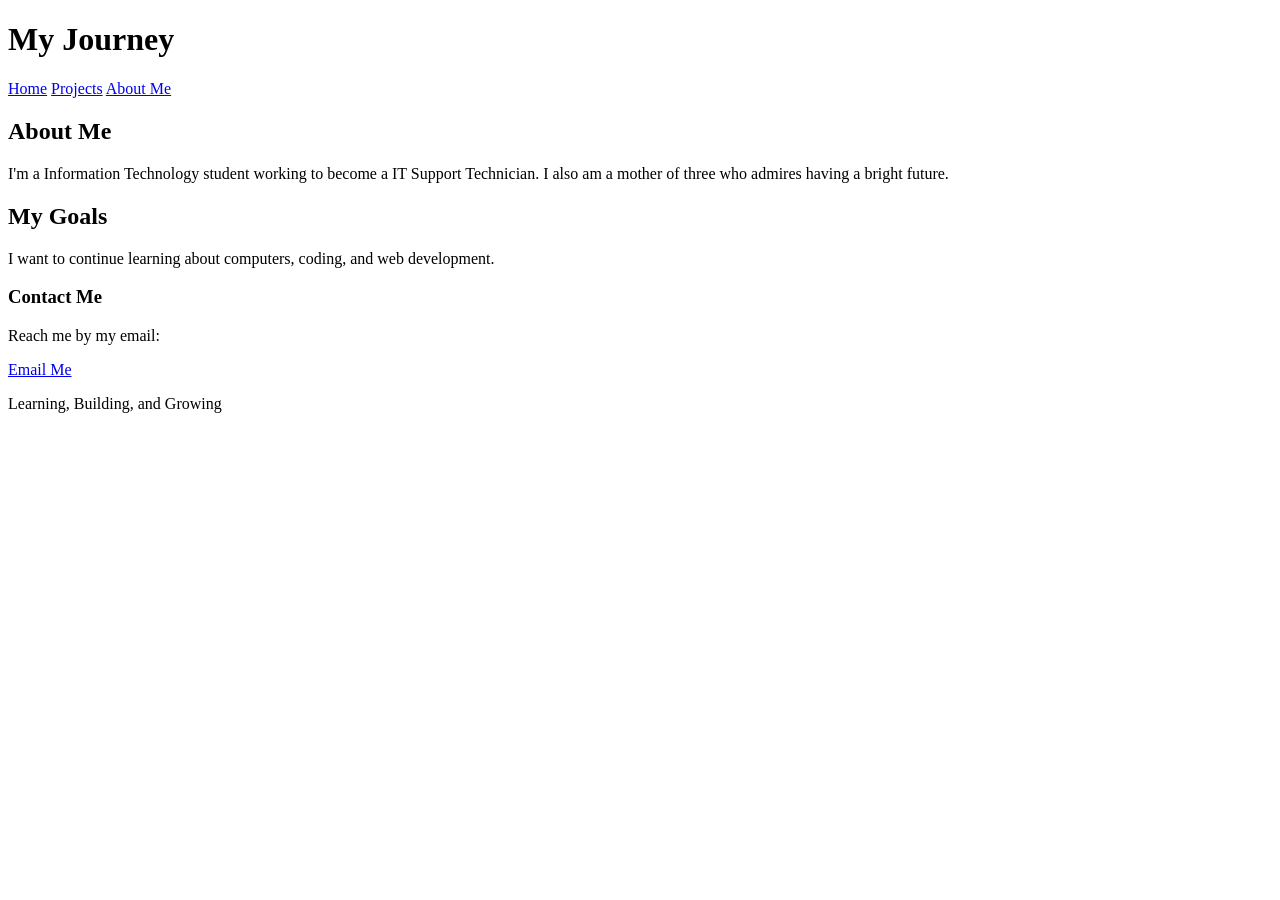
==== about.html @ 247b461a "Change heading from h2 to h3 for contact section" ====
<!DOCTYPE html>
<html lang="en">
<head>
    <meta charset="UTF-8">
    <meta name="viewport" content="width=device-width, initial-scale=1.0">
    <title>About Me | My Journey</title>
</head>
<body>

    <header>
        <h1>My Journey</h1>
        <nav>
            <a href="index.html">Home</a>
            <a href="projects.html">Projects</a>
            <a href="about.html">About Me</a>
        </nav>
    </header>

    <main>
        <section>
            <h2>About Me</h2>
            <p>I'm a Information Technology student working to become a IT Support Technician. I also am a mother of three who admires having a bright future.</p>
        </section>

        <section>
            <h2>My Goals</h2>
            <p>I want to continue learning about computers, coding, and web development.</p>
        </section>

        <section>
            <h3>Contact Me</h3>
            <p>Reach me by my email:</p>
          <p>
            <a href="mailto:stillman2@my.campus.edu">Email Me
            </a>
          </p>
        </section>
    </main>

    <footer>
        <p>Learning, Building, and Growing</p>
    </footer>

</body>
</html>
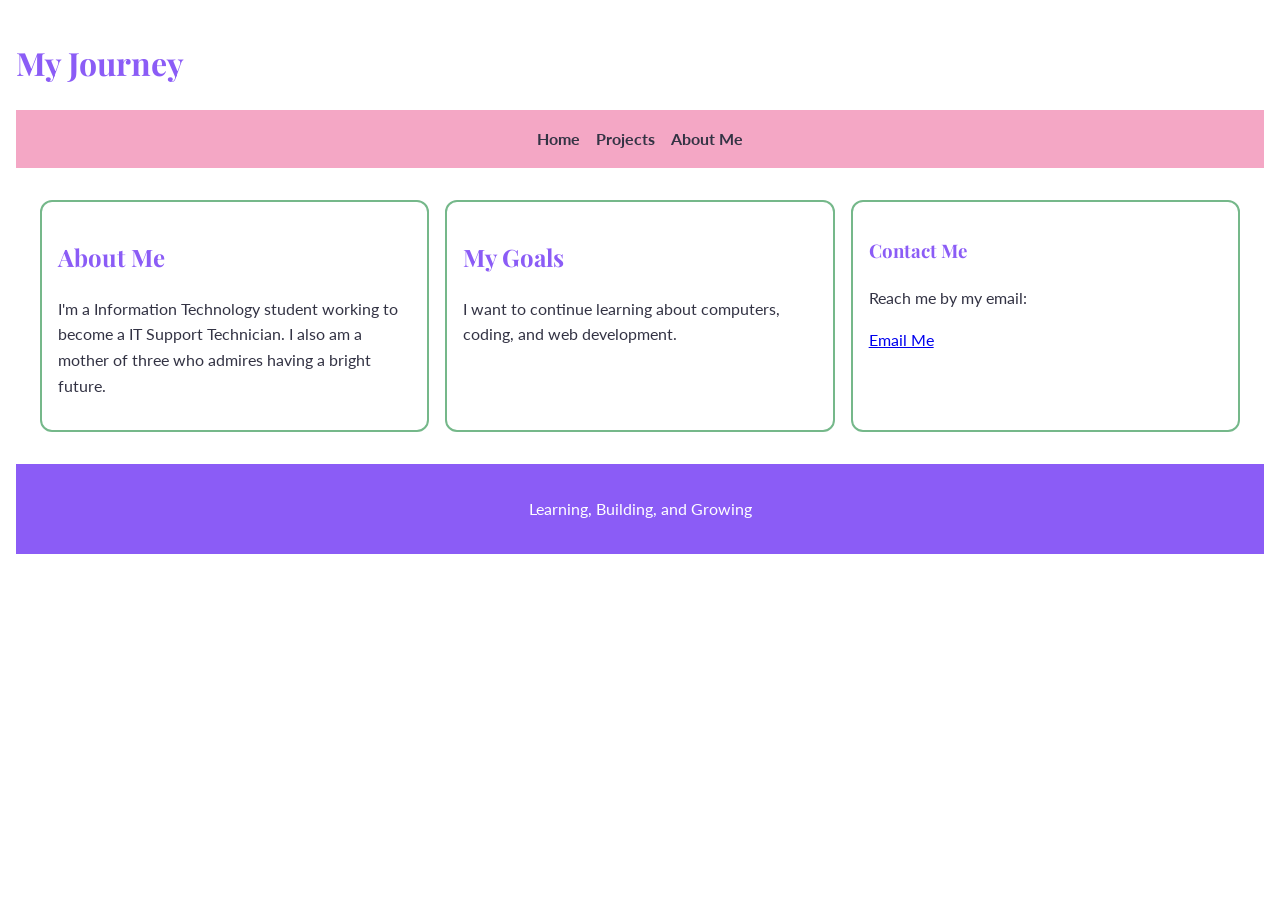
==== commit 3662208e: "Add files via upload" ====
--- a/about.html
+++ b/about.html
@@ -4,6 +4,7 @@
     <meta charset="UTF-8">
     <meta name="viewport" content="width=device-width, initial-scale=1.0">
     <title>About Me | My Journey</title>
+    <link rel="stylesheet" href="style.css">
 </head>
 <body>
 
--- a/style.css
+++ b/style.css
@@ -0,0 +1,97 @@
+@import url('https://fonts.googleapis.com/css2?family=Lato:wght@400;700&family=Playfair+Display:wght@400;700&display=swap');
+
+* {
+    box-sizing: border-box;
+}
+
+body {
+    margin: 0;
+    padding: 16px;
+    font-family: 'Lato', sans-serif;
+    background-color: #FFFFFF;
+    color: #333344;
+    line-height: 1.6;
+}
+
+h1, h2, h3 {
+    font-family: 'Playfair Display', serif;
+    color: #8B5CF6;
+}
+
+nav {
+    display: flex;
+    flex-wrap: wrap;
+    justify-content: center;
+    gap: 16px;
+    padding: 16px;
+    background-color: #F4A7C5;
+}
+
+nav a {
+    color: #333344;
+    text-decoration: none;
+    font-weight: bold;
+}
+
+.intro {
+    background-color: #FFFFFF;
+    padding: 24px;
+    margin: 16px 0;
+    border-left: 5px solid #75B88A;
+}
+
+#hero {
+    background-color: #65A9E8;
+    padding: 24px;
+    margin: 24px 0;
+    border-radius: 12px;
+}
+
+section {
+    margin: 24px 0;
+    padding: 16px;
+    background-color: #FFFFFF;
+    border: 2px solid #75B88A;
+    border-radius: 12px;
+}
+
+.card {
+    background-color: #F4A7C5;
+    padding: 16px;
+    margin: 16px 0;
+    border-radius: 12px;
+}
+
+img {
+    max-width: 100%;
+    height: auto;
+    display: block;
+}
+
+footer {
+    background-color: #8B5CF6;
+    color: #FFFFFF;
+    text-align: center;
+    padding: 16px;
+    margin-top: 24px;
+}
+
+@media screen and (min-width: 768px) {
+    main {
+        display: grid;
+        grid-template-columns: repeat(2, minmax(0, 1fr));
+        gap: 16px;
+    }
+
+    section {
+        margin: 8px 0;
+    }
+}
+
+@media screen and (min-width: 1200px) {
+    main {
+        grid-template-columns: repeat(3, minmax(0, 1fr));
+        max-width: 1200px;
+        margin: 24px auto;
+    }
+}
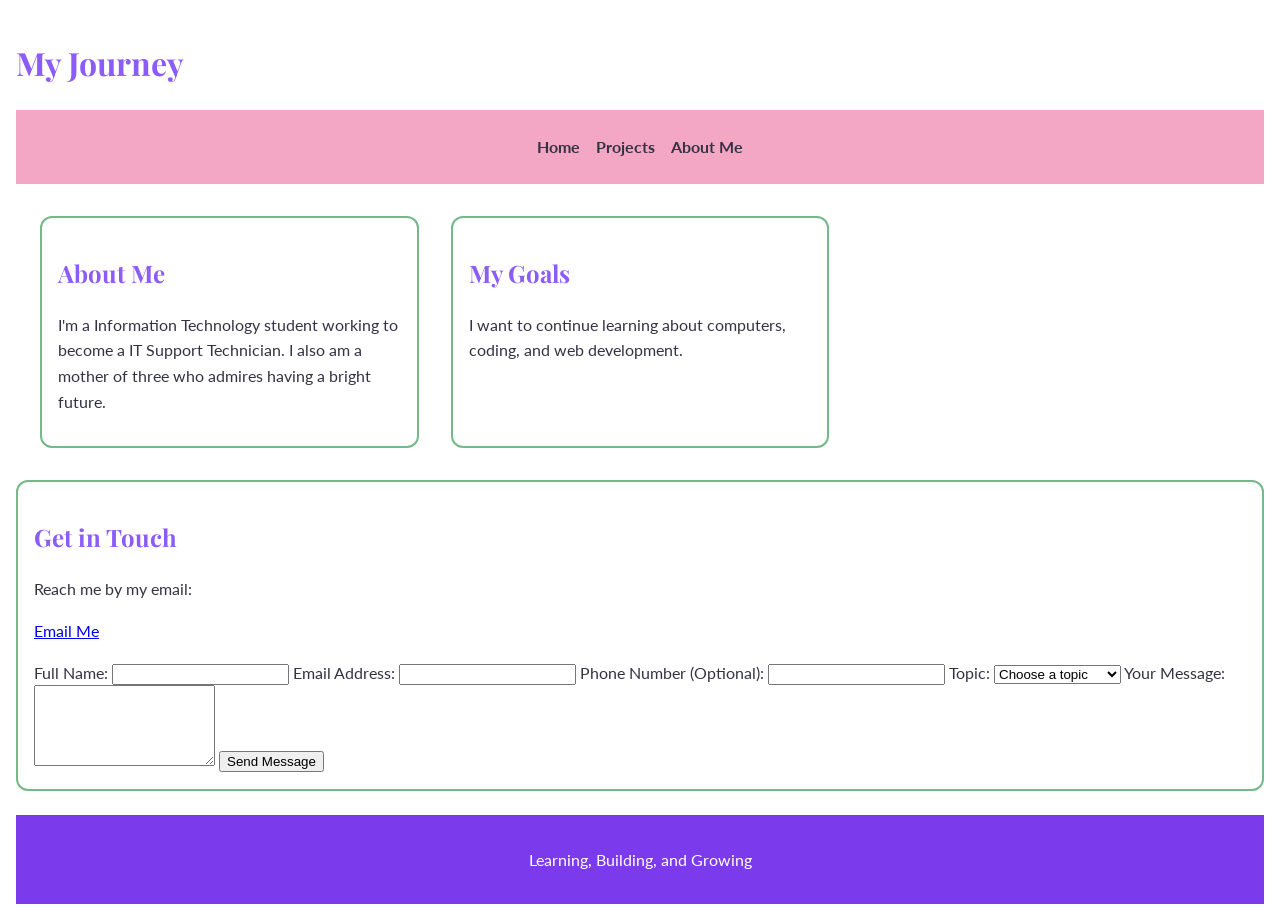
==== commit c65e21fc: "added contact" ====
--- a/about.html
+++ b/about.html
@@ -28,15 +28,40 @@
             <p>I want to continue learning about computers, coding, and web development.</p>
         </section>
 
-        <section>
-            <h3>Contact Me</h3>
+    </main>
+
+    <section>
+            <h2>Get in Touch</h2>
             <p>Reach me by my email:</p>
           <p>
             <a href="mailto:stillman2@my.campus.edu">Email Me
             </a>
           </p>
-        </section>
-    </main>
+    
+        <form>
+    <label for="name">Full Name:</label>
+    <input type="text" id="name" name="name" required>
+
+    <label for="email">Email Address:</label>
+    <input type="email" id="email" name="email" required>
+
+    <label for="phone">Phone Number (Optional):</label>
+    <input type="tel" id="phone" name="phone">
+
+    <label for="topic">Topic:</label>
+    <select id="topic" name="topic" required>
+        <option value="">Choose a topic</option>
+        <option value="general">General Question</option>
+        <option value="feedback">Feedback</option>
+        <option value="other">Other</option>
+    </select>
+
+    <label for="message">Your Message:</label>
+    <textarea id="message" name="message" rows="5" required></textarea>
+
+    <button type="submit">Send Message</button>
+</form>
+</section>
 
     <footer>
         <p>Learning, Building, and Growing</p>
--- a/style.css
+++ b/style.css
@@ -23,7 +23,7 @@
     flex-wrap: wrap;
     justify-content: center;
     gap: 16px;
-    padding: 16px;
+    padding: 24px;
     background-color: #F4A7C5;
 }
 
@@ -48,7 +48,7 @@
 }
 
 section {
-    margin: 24px 0;
+    margin: 8px 0;
     padding: 16px;
     background-color: #FFFFFF;
     border: 2px solid #75B88A;
@@ -69,7 +69,7 @@
 }
 
 footer {
-    background-color: #8B5CF6;
+    background-color: #7C3AED;
     color: #FFFFFF;
     text-align: center;
     padding: 16px;
@@ -93,5 +93,7 @@
         grid-template-columns: repeat(3, minmax(0, 1fr));
         max-width: 1200px;
         margin: 24px auto;
+        gap: 32px;
     }
+
 }
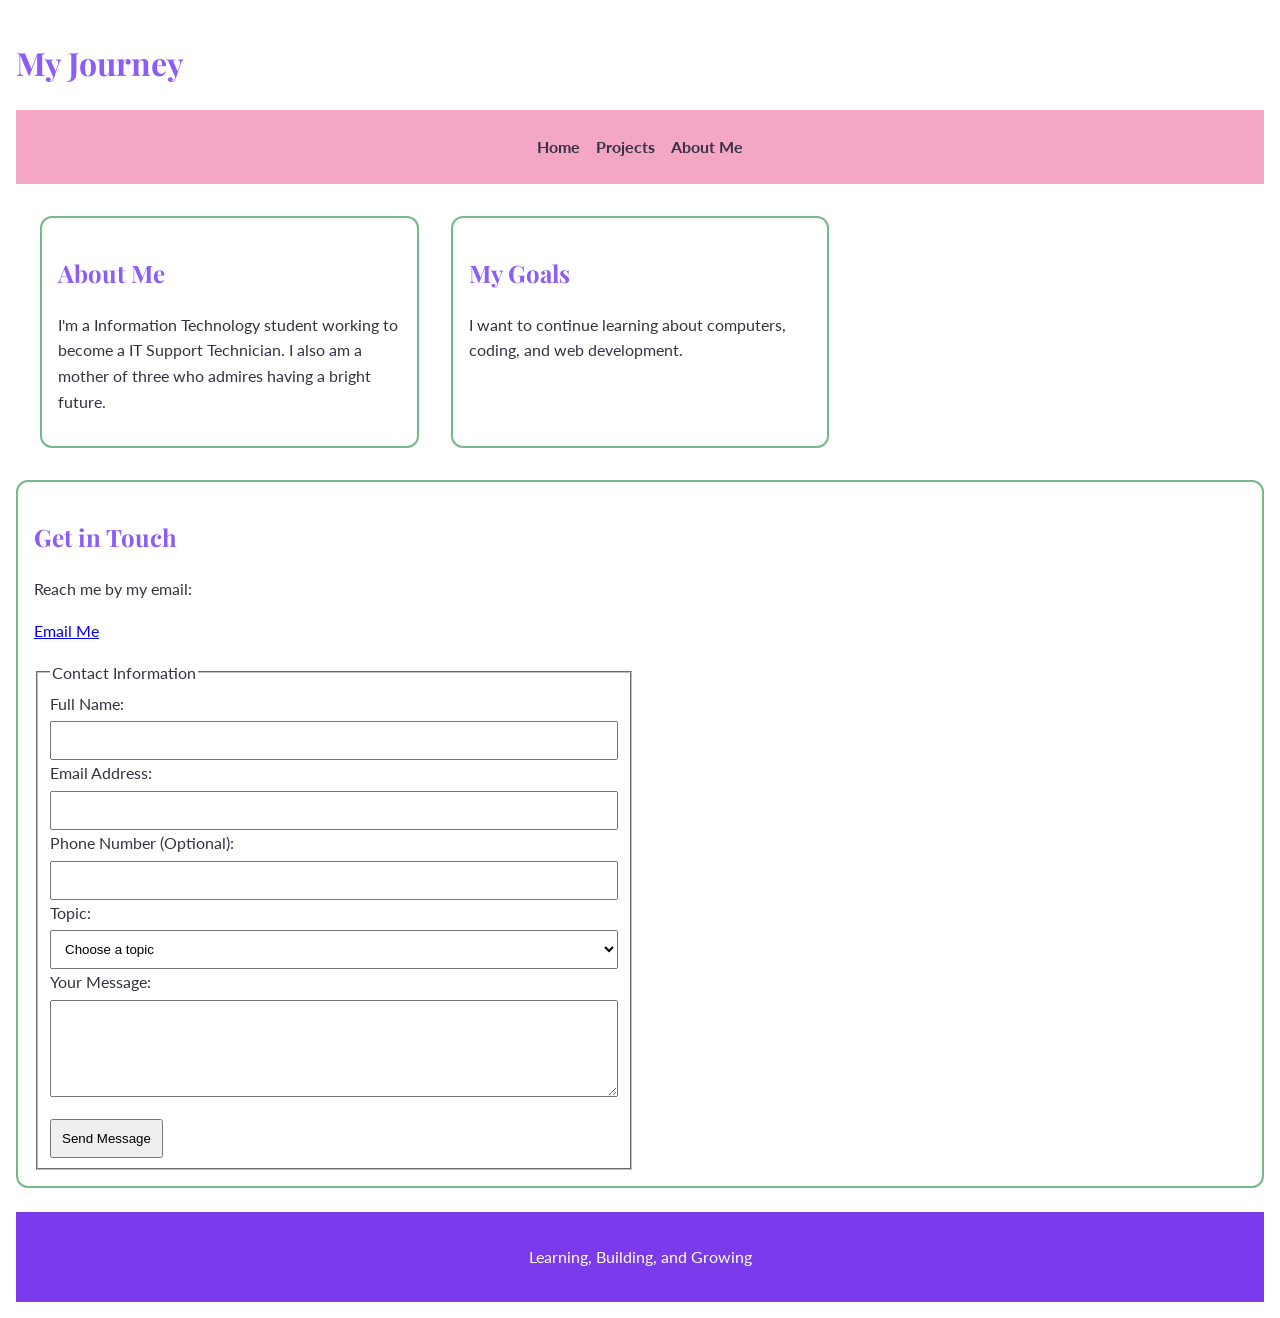
==== commit fe57ad30: "added changes to about me" ====
--- a/about.html
+++ b/about.html
@@ -39,6 +39,8 @@
           </p>
     
         <form>
+            <fieldset>
+                <legend>Contact Information</legend>
     <label for="name">Full Name:</label>
     <input type="text" id="name" name="name" required>
 
@@ -58,9 +60,10 @@
 
     <label for="message">Your Message:</label>
     <textarea id="message" name="message" rows="5" required></textarea>
-
+ <p id="form-error" role="alert"></p>
     <button type="submit">Send Message</button>
-</form>
+    </fieldset>
+</form> 
 </section>
 
     <footer>
--- a/style.css
+++ b/style.css
@@ -97,3 +97,28 @@
     }
 
 }
+
+form {
+    display: flex;
+    flex-direction: column;
+    gap: 12px;
+    max-width: 600px;
+}
+
+form label {
+    display: block;
+    margin-bottom: 5px;
+}
+
+form input,
+form select,
+form textarea {
+    width: 100%;
+    padding: 10px;
+    box-sizing: border-box;
+}
+
+form button {
+    padding: 10px;
+    width: fit-content;
+}
